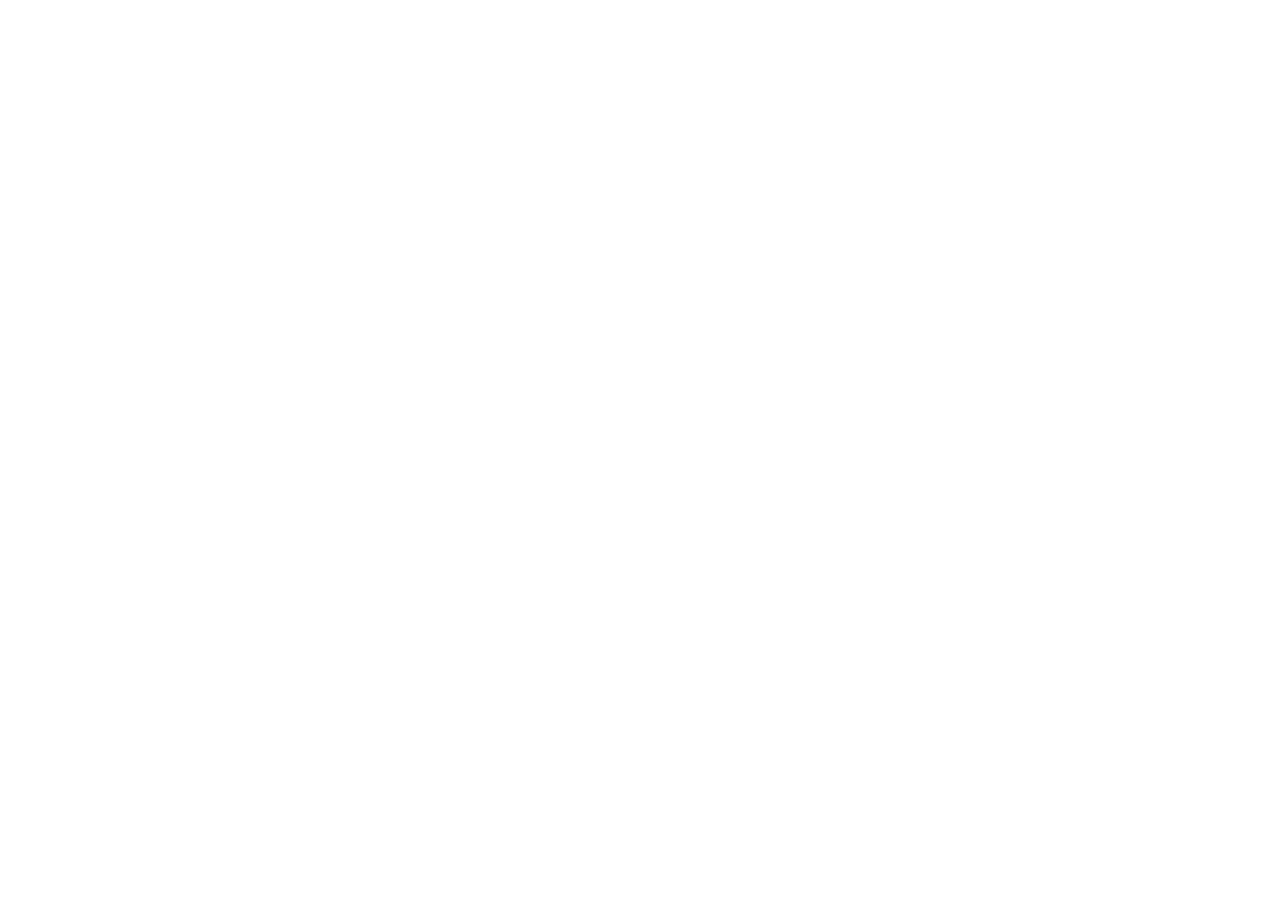
==== Lecture_01/index.html @ 9d866bbc "Add files via upload" ====
<!DOCTYPE html>
<html lang="en">
<head>
    <meta charset="UTF-8">
    <meta name="viewport" content="width=device-width, initial-scale=1.0">
    <title>Document</title>
</head>
<body>
    
</body>
</html>
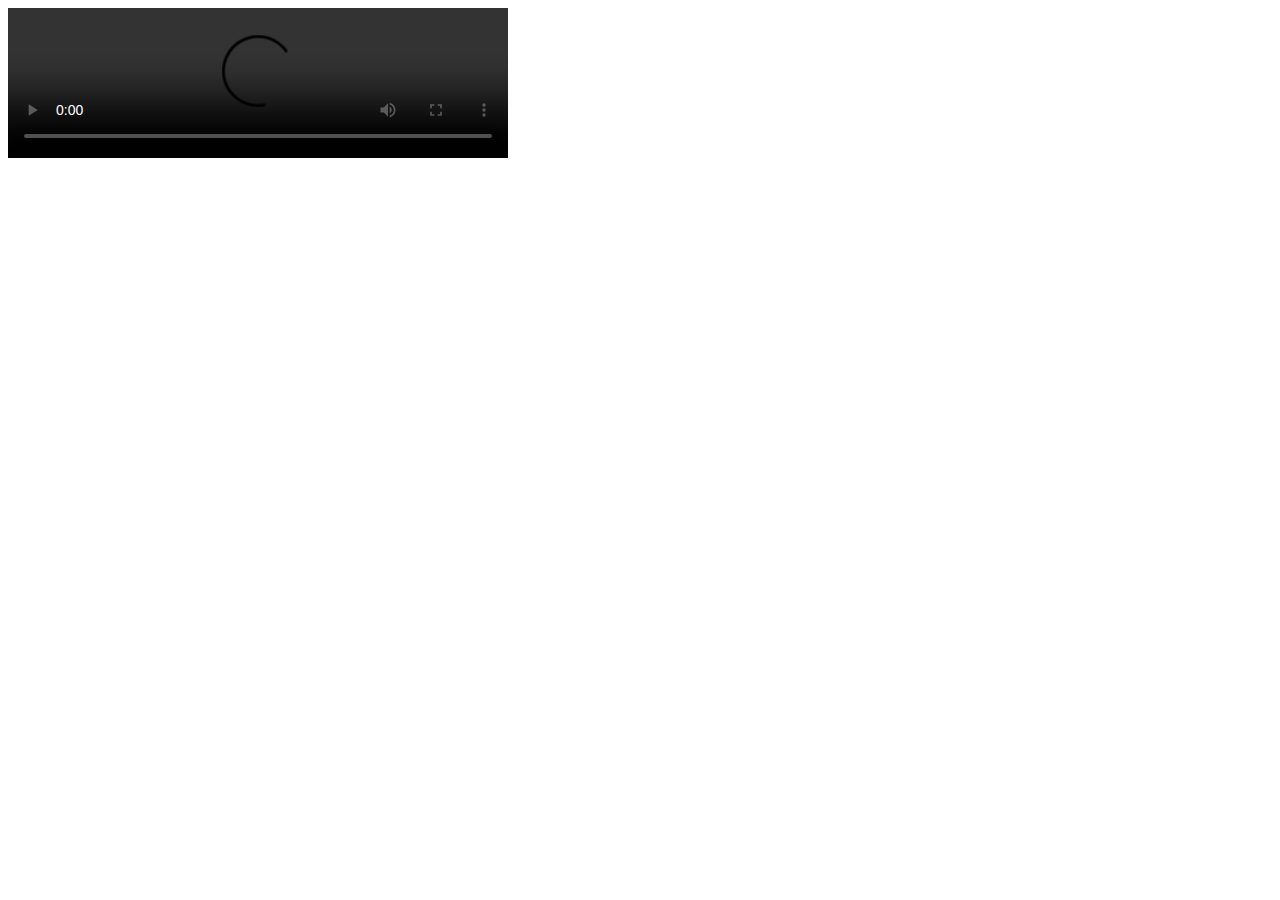
==== commit da12a5e7: "Add files via upload" ====
--- a/Lecture_01/index.html
+++ b/Lecture_01/index.html
@@ -6,6 +6,7 @@
     <title>Document</title>
 </head>
 <body>
-    
+    <!-- This is my first HTML Code. -->
+    <video src="../_Media/video_4.mp4" controls width="500"></video>
 </body>
 </html>